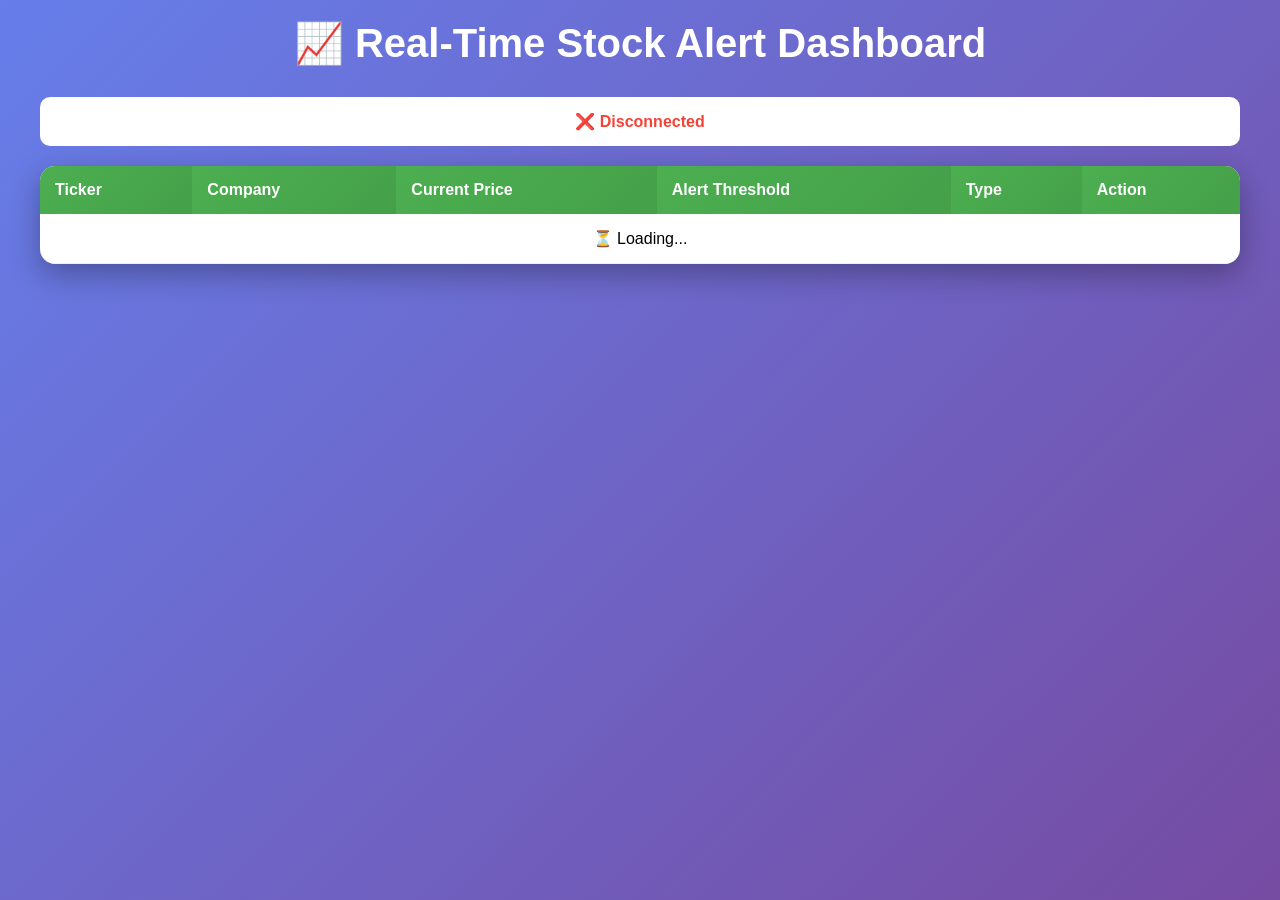
==== webapp/index.html @ 53f3afe9 "final commit and push for the alert-platform" ====
<!DOCTYPE html>
<html>
<head>
    <title>Stock Alert Dashboard</title>
    <meta charset="UTF-8">
    <meta name="viewport" content="width=device-width, initial-scale=1.0">
    <style>
        * { margin: 0; padding: 0; box-sizing: border-box; }
        
        body {
            font-family: 'Segoe UI', Tahoma, Geneva, Verdana, sans-serif;
            background: linear-gradient(135deg, #667eea 0%, #764ba2 100%);
            min-height: 100vh;
            padding: 20px;
        }
        
        .container {
            max-width: 1200px;
            margin: 0 auto;
        }
        
        h1 {
            color: white;
            text-align: center;
            margin-bottom: 30px;
            font-size: 2.5em;
        }
        
        .status-bar {
            background: white;
            padding: 15px;
            border-radius: 10px;
            margin-bottom: 20px;
            text-align: center;
            font-weight: bold;
        }
        
        .status-bar.connected { color: #4CAF50; }
        .status-bar.disconnected { color: #f44336; }
        
        .alert-banner {
            background: #ff9800;
            color: white;
            padding: 20px;
            margin-bottom: 20px;
            border-radius: 10px;
            display: none;
            box-shadow: 0 4px 6px rgba(0,0,0,0.3);
        }
        
        .alert-banner.show {
            display: block;
            animation: slideDown 0.5s;
        }
        
        @keyframes slideDown {
            from { transform: translateY(-50px); opacity: 0; }
            to { transform: translateY(0); opacity: 1; }
        }
        
        table {
            width: 100%;
            background: white;
            border-collapse: collapse;
            border-radius: 15px;
            overflow: hidden;
            box-shadow: 0 10px 30px rgba(0,0,0,0.3);
        }
        
        th {
            background: linear-gradient(135deg, #4CAF50, #45a049);
            color: white;
            padding: 15px;
            text-align: left;
            font-weight: 600;
        }
        
        td {
            padding: 15px;
            border-bottom: 1px solid #f0f0f0;
        }
        
        tbody tr:hover {
            background: #f5f5f5;
            transition: 0.3s;
        }
        
        .ticker { font-weight: bold; font-size: 16px; }
        .price { font-size: 18px; font-weight: 600; }
        .price-up { color: #4CAF50; animation: pulse 0.5s; }
        .price-down { color: #f44336; animation: pulse 0.5s; }
        
        @keyframes pulse {
            0%, 100% { transform: scale(1); }
            50% { transform: scale(1.1); }
        }
        
        input, select, button {
            padding: 10px;
            border: 2px solid #ddd;
            border-radius: 5px;
            font-size: 14px;
        }
        
        button {
            background: linear-gradient(135deg, #4CAF50, #45a049);
            color: white;
            border: none;
            cursor: pointer;
            font-weight: 600;
            transition: 0.3s;
        }
        
        button:hover {
            transform: translateY(-2px);
            box-shadow: 0 4px 8px rgba(0,0,0,0.2);
        }
    </style>
</head>
<body>
    <div class="container">
        <h1>📈 Real-Time Stock Alert Dashboard</h1>
        
        <div id="status" class="status-bar">Connecting...</div>
        <div id="alertBanner" class="alert-banner"></div>
        
        <table>
            <thead>
                <tr>
                    <th>Ticker</th>
                    <th>Company</th>
                    <th>Current Price</th>
                    <th>Alert Threshold</th>
                    <th>Type</th>
                    <th>Action</th>
                </tr>
            </thead>
            <tbody id="stockTable">
                <tr><td colspan="6" style="text-align:center;">⏳ Loading...</td></tr>
            </tbody>
        </table>
    </div>

    <script>
        let stocks = {};
        let firstLoad = true;
        
        const priceStream = new EventSource('/api/stream-prices');
        const alertStream = new EventSource('/api/stream-alerts');
        
        priceStream.onopen = () => {
            document.getElementById('status').textContent = '✅ Connected - Live Updates';
            document.getElementById('status').className = 'status-bar connected';
        };
        
        priceStream.onmessage = (e) => {
            const data = JSON.parse(e.data);
            updateRow(data);
        };
        
        priceStream.onerror = () => {
            document.getElementById('status').textContent = '❌ Disconnected';
            document.getElementById('status').className = 'status-bar disconnected';
        };
        
        alertStream.onmessage = (e) => {
            const alert = JSON.parse(e.data);
            showAlert(alert);
        };
        
        function updateRow(data) {
            if (firstLoad) {
                document.getElementById('stockTable').innerHTML = '';
                firstLoad = false;
            }
            
            const { ticker, price, company } = data;
            let row = document.getElementById(`row-${ticker}`);
            
            if (!row) {
                row = document.createElement('tr');
                row.id = `row-${ticker}`;
                row.innerHTML = `
                    <td class="ticker">${ticker}</td>
                    <td>${company || ticker}</td>
                    <td class="price" id="price-${ticker}">$${price.toFixed(2)}</td>
                    <td><input type="number" id="thresh-${ticker}" placeholder="150.00"></td>
                    <td>
                        <select id="type-${ticker}">
                            <option value="above">Above</option>
                            <option value="below">Below</option>
                        </select>
                    </td>
                    <td><button onclick="setAlert('${ticker}')">Set Alert</button></td>
                `;
                document.getElementById('stockTable').appendChild(row);
            } else {
                const priceCell = document.getElementById(`price-${ticker}`);
                const oldPrice = parseFloat(priceCell.textContent.replace('$', ''));
                priceCell.textContent = `$${price.toFixed(2)}`;
                priceCell.className = 'price';
                
                if (price > oldPrice) priceCell.classList.add('price-up');
                else if (price < oldPrice) priceCell.classList.add('price-down');
            }
            
            stocks[ticker] = data;
        }
        
        async function setAlert(ticker) {
            const threshold = document.getElementById(`thresh-${ticker}`).value;
            const type = document.getElementById(`type-${ticker}`).value;
            
            if (!threshold) return alert('Enter threshold price');
            
            const res = await fetch('/api/set-alert', {
                method: 'POST',
                headers: {'Content-Type': 'application/json'},
                body: JSON.stringify({ ticker, threshold, type })
            });
            
            const result = await res.json();
            alert('✅ ' + result.message);
        }
        
        function showAlert(alert) {
            const banner = document.getElementById('alertBanner');
            banner.innerHTML = `<h2>🚨 Alert!</h2><p>${alert.message}</p>`;
            banner.classList.add('show');
            setTimeout(() => banner.classList.remove('show'), 10000);
            
            if (Notification.permission === 'granted') {
                new Notification('Stock Alert!', { body: alert.message });
            }
        }
        
        if (Notification.permission === 'default') {
            Notification.requestPermission();
        }
    </script>
</body>
</html>
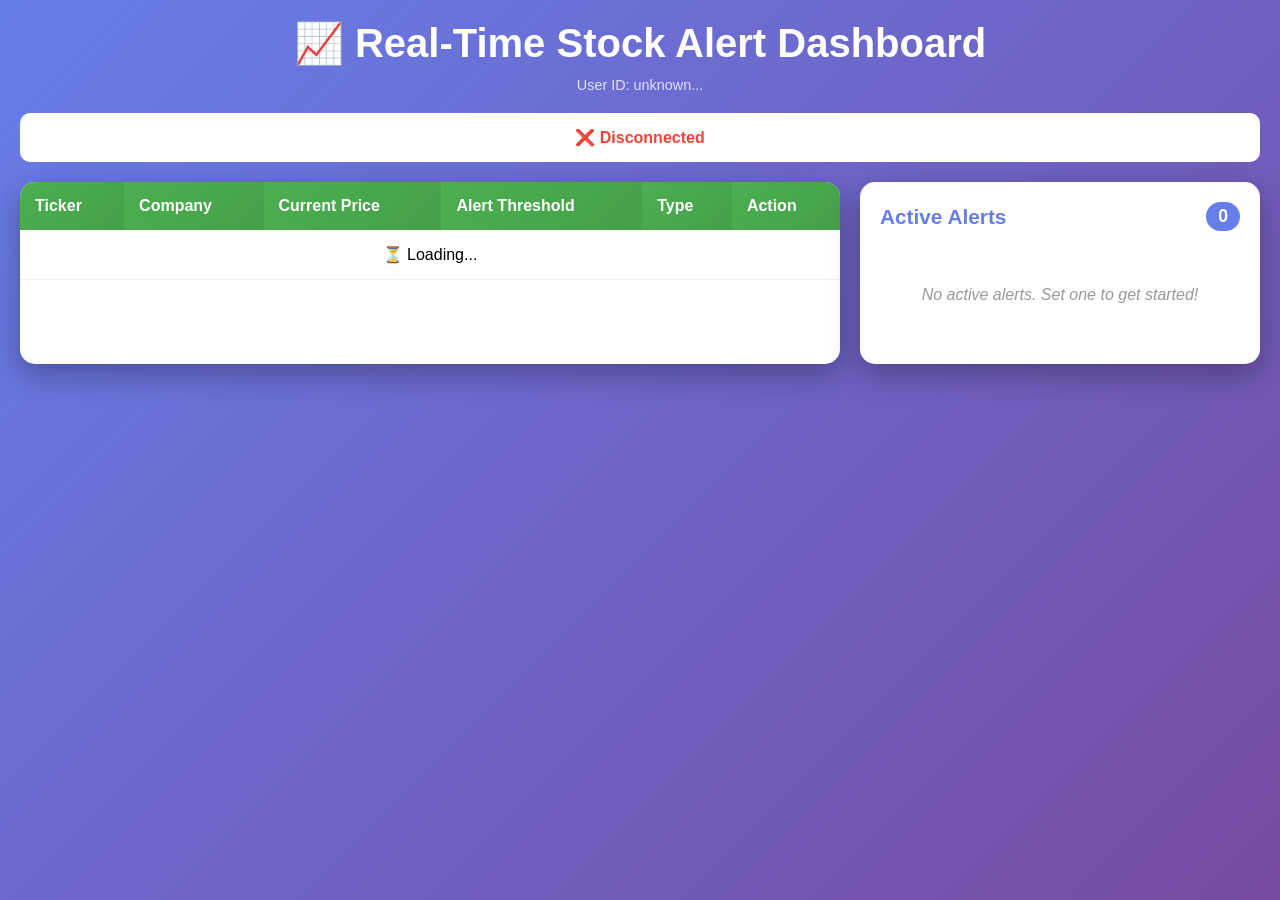
==== commit fd635c29: "individual user wise alert added using redis queue" ====
--- a/webapp/index.html
+++ b/webapp/index.html
@@ -15,15 +15,23 @@
         }
         
         .container {
-            max-width: 1200px;
+            max-width: 1400px;
             margin: 0 auto;
         }
         
         h1 {
             color: white;
             text-align: center;
-            margin-bottom: 30px;
+            margin-bottom: 10px;
             font-size: 2.5em;
+        }
+        
+        .user-info {
+            color: white;
+            text-align: center;
+            margin-bottom: 20px;
+            font-size: 0.9em;
+            opacity: 0.8;
         }
         
         .status-bar {
@@ -58,13 +66,120 @@
             to { transform: translateY(0); opacity: 1; }
         }
         
-        table {
-            width: 100%;
+        .dashboard-grid {
+            display: grid;
+            grid-template-columns: 1fr 400px;
+            gap: 20px;
+            margin-bottom: 20px;
+        }
+        
+        @media (max-width: 1200px) {
+            .dashboard-grid {
+                grid-template-columns: 1fr;
+            }
+        }
+        
+        .stock-table-container {
             background: white;
-            border-collapse: collapse;
             border-radius: 15px;
             overflow: hidden;
             box-shadow: 0 10px 30px rgba(0,0,0,0.3);
+        }
+        
+        .alerts-panel {
+            background: white;
+            border-radius: 15px;
+            padding: 20px;
+            box-shadow: 0 10px 30px rgba(0,0,0,0.3);
+            max-height: 600px;
+            overflow-y: auto;
+        }
+        
+        .alerts-panel h2 {
+            color: #667eea;
+            margin-bottom: 15px;
+            font-size: 1.3em;
+            display: flex;
+            align-items: center;
+            justify-content: space-between;
+        }
+        
+        .alert-count {
+            background: #667eea;
+            color: white;
+            padding: 4px 12px;
+            border-radius: 20px;
+            font-size: 0.85em;
+        }
+        
+        .alert-item {
+            background: #f8f9fa;
+            padding: 12px;
+            margin-bottom: 10px;
+            border-radius: 8px;
+            border-left: 4px solid #667eea;
+            position: relative;
+            transition: all 0.3s;
+        }
+        
+        .alert-item:hover {
+            background: #e9ecef;
+            transform: translateX(5px);
+        }
+        
+        .alert-item-header {
+            display: flex;
+            justify-content: space-between;
+            align-items: center;
+            margin-bottom: 5px;
+        }
+        
+        .alert-ticker {
+            font-weight: bold;
+            font-size: 1.1em;
+            color: #333;
+        }
+        
+        .alert-delete-btn {
+            background: #f44336;
+            color: white;
+            border: none;
+            padding: 4px 10px;
+            border-radius: 4px;
+            cursor: pointer;
+            font-size: 0.85em;
+            transition: 0.2s;
+        }
+        
+        .alert-delete-btn:hover {
+            background: #d32f2f;
+        }
+        
+        .alert-details {
+            font-size: 0.9em;
+            color: #666;
+        }
+        
+        .alert-type-above {
+            color: #4CAF50;
+            font-weight: 600;
+        }
+        
+        .alert-type-below {
+            color: #f44336;
+            font-weight: 600;
+        }
+        
+        .no-alerts {
+            text-align: center;
+            color: #999;
+            padding: 40px 20px;
+            font-style: italic;
+        }
+        
+        table {
+            width: 100%;
+            border-collapse: collapse;
         }
         
         th {
@@ -115,38 +230,69 @@
             transform: translateY(-2px);
             box-shadow: 0 4px 8px rgba(0,0,0,0.2);
         }
+        
+        /* Audio element hidden */
+        #alertSound {
+            display: none;
+        }
     </style>
 </head>
 <body>
+    <!-- USER_ID_PLACEHOLDER -->
+    
     <div class="container">
         <h1>📈 Real-Time Stock Alert Dashboard</h1>
+        <div class="user-info">User ID: <span id="userIdDisplay">Loading...</span></div>
         
         <div id="status" class="status-bar">Connecting...</div>
         <div id="alertBanner" class="alert-banner"></div>
         
-        <table>
-            <thead>
-                <tr>
-                    <th>Ticker</th>
-                    <th>Company</th>
-                    <th>Current Price</th>
-                    <th>Alert Threshold</th>
-                    <th>Type</th>
-                    <th>Action</th>
-                </tr>
-            </thead>
-            <tbody id="stockTable">
-                <tr><td colspan="6" style="text-align:center;">⏳ Loading...</td></tr>
-            </tbody>
-        </table>
+        <div class="dashboard-grid">
+            <div class="stock-table-container">
+                <table>
+                    <thead>
+                        <tr>
+                            <th>Ticker</th>
+                            <th>Company</th>
+                            <th>Current Price</th>
+                            <th>Alert Threshold</th>
+                            <th>Type</th>
+                            <th>Action</th>
+                        </tr>
+                    </thead>
+                    <tbody id="stockTable">
+                        <tr><td colspan="6" style="text-align:center;">⏳ Loading...</td></tr>
+                    </tbody>
+                </table>
+            </div>
+            
+            <div class="alerts-panel">
+                <h2>
+                    Active Alerts
+                    <span class="alert-count" id="alertCount">0</span>
+                </h2>
+                <div id="alertsList">
+                    <div class="no-alerts">No active alerts. Set one to get started!</div>
+                </div>
+            </div>
+        </div>
     </div>
+    
+    <audio id="alertSound" preload="auto">
+        <source src="[data-uri]" type="audio/wav">
+    </audio>
 
     <script>
         let stocks = {};
         let firstLoad = true;
+        let userId = window.USER_ID || 'unknown';
+        let activeAlerts = [];
+        
+        document.getElementById('userIdDisplay').textContent = userId.substring(0, 8) + '...';
         
         const priceStream = new EventSource('/api/stream-prices');
         const alertStream = new EventSource('/api/stream-alerts');
+        const alertSound = document.getElementById('alertSound');
         
         priceStream.onopen = () => {
             document.getElementById('status').textContent = '✅ Connected - Live Updates';
@@ -166,6 +312,8 @@
         alertStream.onmessage = (e) => {
             const alert = JSON.parse(e.data);
             showAlert(alert);
+            playAlertSound();
+            loadAlerts(); // Refresh alerts list
         };
         
         function updateRow(data) {
@@ -184,7 +332,7 @@
                     <td class="ticker">${ticker}</td>
                     <td>${company || ticker}</td>
                     <td class="price" id="price-${ticker}">$${price.toFixed(2)}</td>
-                    <td><input type="number" id="thresh-${ticker}" placeholder="150.00"></td>
+                    <td><input type="number" id="thresh-${ticker}" placeholder="150.00" step="0.01"></td>
                     <td>
                         <select id="type-${ticker}">
                             <option value="above">Above</option>
@@ -213,19 +361,80 @@
             
             if (!threshold) return alert('Enter threshold price');
             
-            const res = await fetch('/api/set-alert', {
-                method: 'POST',
-                headers: {'Content-Type': 'application/json'},
-                body: JSON.stringify({ ticker, threshold, type })
-            });
-            
-            const result = await res.json();
-            alert('✅ ' + result.message);
+            try {
+                const res = await fetch('/api/set-alert', {
+                    method: 'POST',
+                    headers: {'Content-Type': 'application/json'},
+                    body: JSON.stringify({ ticker, threshold: parseFloat(threshold), type })
+                });
+                
+                const result = await res.json();
+                alert('✅ ' + result.message);
+                
+                // Clear inputs
+                document.getElementById(`thresh-${ticker}`).value = '';
+                
+                // Reload alerts list
+                loadAlerts();
+            } catch (err) {
+                alert('❌ Error setting alert');
+            }
+        }
+        
+        async function loadAlerts() {
+            try {
+                const res = await fetch('/api/get-alerts');
+                const data = await res.json();
+                activeAlerts = data.alerts || [];
+                
+                document.getElementById('alertCount').textContent = activeAlerts.length;
+                
+                const alertsList = document.getElementById('alertsList');
+                
+                if (activeAlerts.length === 0) {
+                    alertsList.innerHTML = '<div class="no-alerts">No active alerts. Set one to get started!</div>';
+                } else {
+                    alertsList.innerHTML = activeAlerts.map(alert => `
+                        <div class="alert-item">
+                            <div class="alert-item-header">
+                                <span class="alert-ticker">${alert.ticker}</span>
+                                <button class="alert-delete-btn" onclick="deleteAlert('${alert.alert_id}')">Delete</button>
+                            </div>
+                            <div class="alert-details">
+                                <span class="alert-type-${alert.type}">
+                                    ${alert.type === 'above' ? '↑' : '↓'} ${alert.type.toUpperCase()}
+                                </span>
+                                $${alert.threshold.toFixed(2)}
+                            </div>
+                        </div>
+                    `).join('');
+                }
+            } catch (err) {
+                console.error('Error loading alerts:', err);
+            }
+        }
+        
+        async function deleteAlert(alertId) {
+            if (!confirm('Delete this alert?')) return;
+            
+            try {
+                const res = await fetch(`/api/delete-alert/${alertId}`, {
+                    method: 'DELETE'
+                });
+                
+                if (res.ok) {
+                    loadAlerts();
+                } else {
+                    alert('❌ Error deleting alert');
+                }
+            } catch (err) {
+                alert('❌ Error deleting alert');
+            }
         }
         
         function showAlert(alert) {
             const banner = document.getElementById('alertBanner');
-            banner.innerHTML = `<h2>🚨 Alert!</h2><p>${alert.message}</p>`;
+            banner.innerHTML = `<h2>🚨 Alert Triggered!</h2><p>${alert.message}</p>`;
             banner.classList.add('show');
             setTimeout(() => banner.classList.remove('show'), 10000);
             
@@ -234,9 +443,20 @@
             }
         }
         
+        function playAlertSound() {
+            alertSound.currentTime = 0;
+            alertSound.play().catch(err => console.log('Audio play failed:', err));
+        }
+        
+        // Load alerts on page load
+        loadAlerts();
+        
+        // Refresh alerts every 30 seconds
+        setInterval(loadAlerts, 30000);
+        
         if (Notification.permission === 'default') {
             Notification.requestPermission();
         }
     </script>
 </body>
-</html>
+</html>
